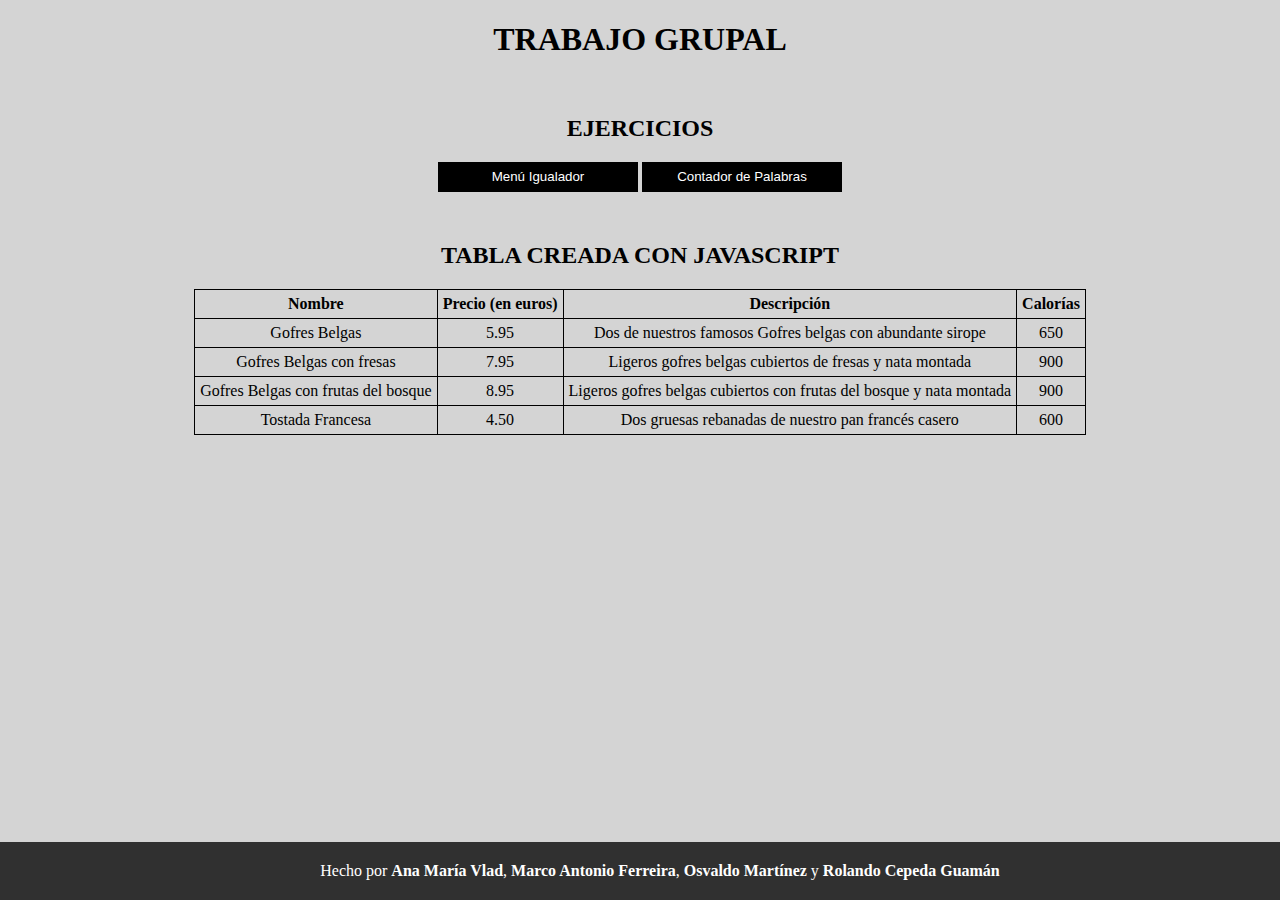
==== ejercicios/index.html @ 14c9bd89 "por revisar" ====
<!DOCTYPE html>
<html lang="en">

<head>
	<meta charset="UTF-8">
	<meta name="viewport" content="width=device-width, initial-scale=1.0">
	<title>Ejercicios</title>
	<link rel="stylesheet" href="./css/style.css">
	<script src="js/menuIgualador.js"></script>
	<script src="js/contadorPalabras.js"></script>
</head>

<body class="background">

	<h1>TRABAJO GRUPAL</h1>

	
	<div class="container">
	<h2>EJERCICIOS</h2>
	<button class="button" onclick="menu()">Menú Igualador</button>
	<button class="button" onclick="contarPalabras()">Contador de Palabras</button>
	</div>

	<footer class="footer">
		<span class="footer-text">Hecho por <b>Ana María Vlad</b>, <b>Marco Antonio Ferreira</b>, <b>Osvaldo Martínez</b> y <b>Rolando Cepeda Guamán</b></span>
	</footer>

	<script src="js/tabla.js">
	</script>
</body>

</html>
---- ejercicios/css/style.css ----
.background {
	background-color: rgb(212, 212, 212);
	text-align: center;
}

.container {
	padding: 15px 0 30px 0;
}

.button {
	width: 200px;
	height: 30px;
	background: rgb(0, 0, 0);
	color: #ffffff;
	cursor: pointer;
	border: 0px;
}

.footer {
	padding: 20px;
	background-color: #303030;
	text-align: center;
	position: fixed;
    left: 0;
    bottom: 0;
    width: 100%;
}

.footer-text {
	color: white;
	font-size: 1rem;
}
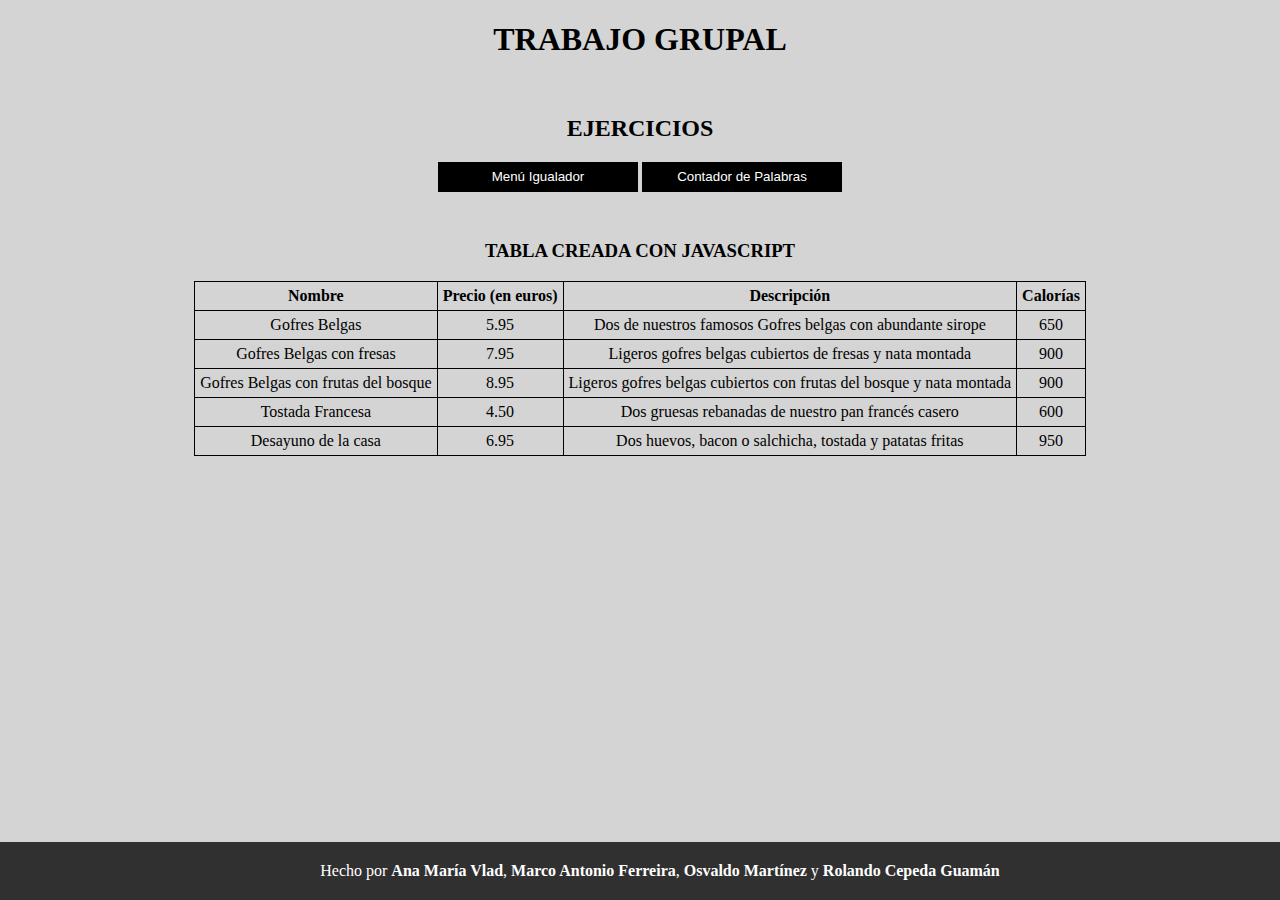
==== commit ff67a92d: "terminado" ====
--- a/ejercicios/index.html
+++ b/ejercicios/index.html
@@ -25,8 +25,7 @@
 		<span class="footer-text">Hecho por <b>Ana María Vlad</b>, <b>Marco Antonio Ferreira</b>, <b>Osvaldo Martínez</b> y <b>Rolando Cepeda Guamán</b></span>
 	</footer>
 
-	<script src="js/tabla.js">
-	</script>
+	<script src="js/tabla.js"></script>
 </body>
 
 </html>